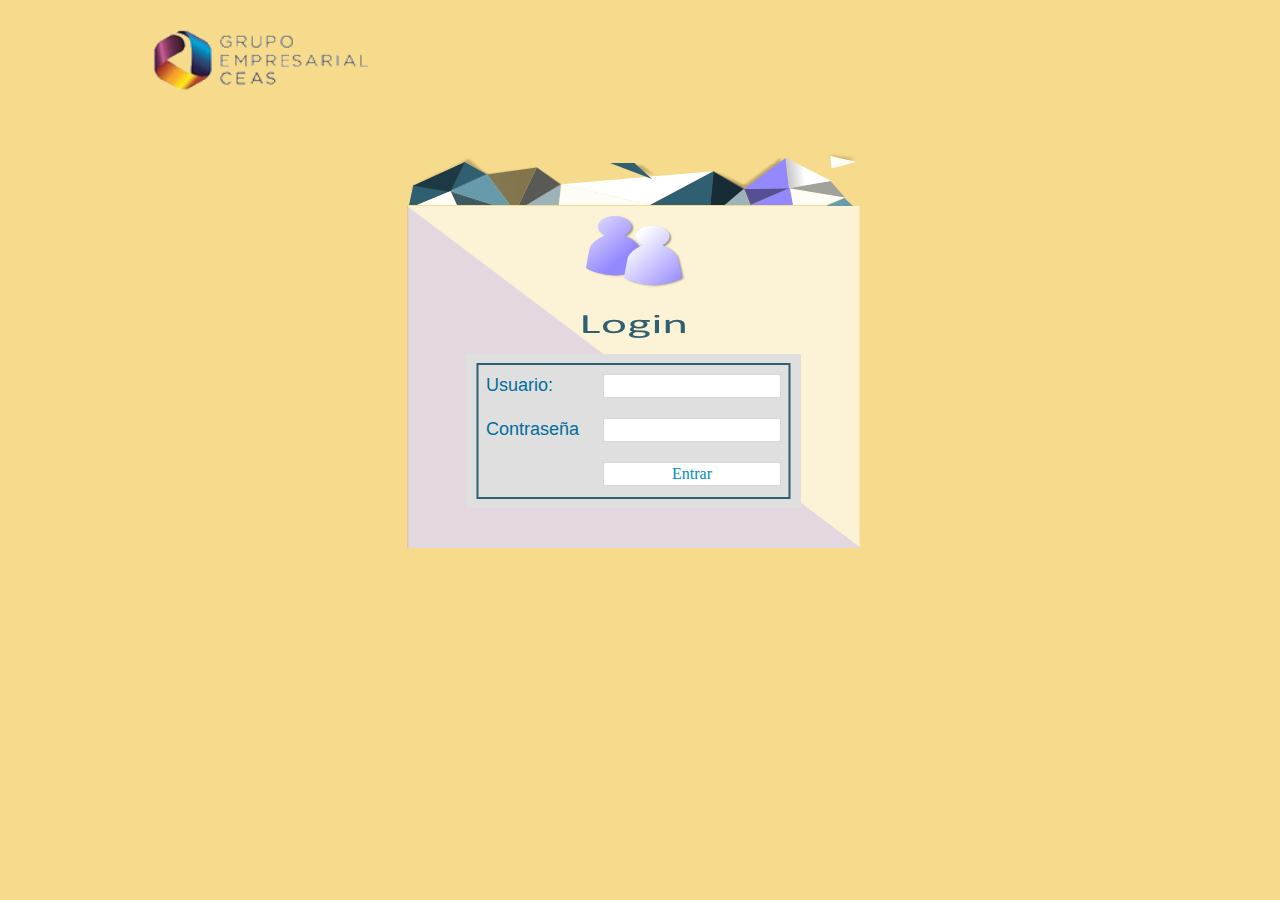
==== login.html @ 76015386 "diseño pagina login" ====
﻿<!DOCTYPE html>
<html lang="en">
  <head>
    <meta charset="UTF-8">
    <title>CEAS1 - Login</title>
    <meta name="generator" content="Serif WebPlus X8">
    <meta name="viewport" content="width=1024">
    <link rel="stylesheet" type="text/css" href="wpscripts/wpstyles.css">
    <style type="text/css">
      .OBJ-1 { margin:0;background:transparent url('wpimages/wp2d090a74.png') no-repeat left top; }
      .P-1 { text-align:center;line-height:1px;font-family:"Tahoma", sans-serif;font-style:normal;font-weight:700;color:#000000;background-color:transparent;font-variant:normal;font-size:18.0px;vertical-align:0; }
      .C-1 { line-height:22.00px;font-family:"Tahoma", sans-serif;font-style:normal;font-weight:700;color:#000000;background-color:transparent;text-decoration:none;font-variant:normal;font-size:18.0px;vertical-align:0; }
      .C-2 { line-height:23.00px;font-family:"Trebuchet MS", sans-serif;font-style:normal;font-weight:normal;color:#006e9c;background-color:transparent;text-decoration:none;font-variant:normal;font-size:18.0px;vertical-align:0; }
      .OBJ-2 { border:1px solid #d7d7d7;border-radius:2px / 2px;background-color:#ffffff;background:#ffffff;font-family:Trebuchet MS;font-size:16px;color:#626262;text-decoration:none;font-style:normal;font-variant:normal;font-weight:Normal;text-align:left; }
      .OBJ-3 { border:1px solid #d7d7d7;border-radius:2px / 2px;background-color:#ffffff;background:#ffffff;font-family:Trebuchet MS;font-size:16px;color:#008cb6;text-decoration:none;font-style:normal;font-variant:normal;font-weight:Normal;text-align:center; }
    </style>
    <script type="text/javascript" src="wpscripts/jquery.js"></script>
    <script type="text/javascript" src="wpscripts/jquery.validate.min.js"></script>
    <script type="text/javascript">
      $(document).ready(function() {
      $("#form_13").validate({ onkeyup: false, showErrors: function(errorMap, errorList) { if (errorList.length) alert(errorList[0].message); }, onclick: false, rules: { 'user': { email: true }  }, onfocusout: false, messages: { 'user': {  }  } });
      });
    </script>
  </head>
  <body style="height:768px;background:#f7db8c;">
    <div id="divMain" style="background:transparent;margin-left:auto;margin-right:auto;position:relative;width:1024px;height:768px;">
      <img alt="" src="wpimages/wp377816b6_06.png" style="position:absolute;left:11px;top:13px;width:240px;height:86px;">
      <img src="wpimages/wp209b7f12_06.png" alt="" width="454" height="342" style="position:absolute;left:279px;top:206px;width:454px;height:342px;">
      <img src="wpimages/wp5500e3e1_06.png" alt="" width="33" height="18" style="position:absolute;left:698px;top:152px;width:33px;height:18px;">
      <img alt="" src="wpimages/wp746d97ef_06.png" style="position:absolute;left:279px;top:155px;width:86px;height:36px;">
      <img alt="" src="wpimages/wp7adc63d2_06.png" style="position:absolute;left:493px;top:162px;width:37px;height:16px;">
      <img src="wpimages/wpa97e377c_06.png" alt="" width="75" height="51" style="position:absolute;left:582px;top:154px;width:75px;height:51px;">
      <img src="wpimages/wpbda405e7_06.png" alt="" width="56" height="24" style="position:absolute;left:661px;top:181px;width:56px;height:24px;">
      <img alt="" src="wpimages/wpb3af79e1_06.png" style="position:absolute;left:698px;top:198px;width:27px;height:8px;">
      <img alt="" src="wpimages/wp253e9164_06.png" style="position:absolute;left:658px;top:158px;width:45px;height:30px;">
      <img src="wpimages/wp0c3e2f23_06.png" alt="" width="49" height="17" style="position:absolute;left:616px;top:188px;width:49px;height:17px;">
      <img alt="" src="wpimages/wpb3b032c5_06.png" style="position:absolute;left:616px;top:158px;width:45px;height:31px;">
      <img alt="" src="wpimages/wp84d599e1_06.png" style="position:absolute;left:597px;top:189px;width:25px;height:16px;">
      <img src="wpimages/wp8a1a935e_06.png" alt="" width="111" height="43" style="position:absolute;left:322px;top:162px;width:111px;height:43px;">
      <img alt="" src="wpimages/wp63842c9d_06.png" style="position:absolute;left:281px;top:185px;width:42px;height:20px;">
      <img alt="" src="wpimages/wp5218845e_06.png" style="position:absolute;left:285px;top:162px;width:52px;height:30px;">
      <img alt="" src="wpimages/wpb23d61a8_06.png" style="position:absolute;left:289px;top:191px;width:40px;height:14px;">
      <img src="wpimages/wp6b05191e_06.png" alt="" width="155" height="34" style="position:absolute;left:431px;top:171px;width:155px;height:34px;">
      <img alt="" src="wpimages/wp64760ff6_06.png" style="position:absolute;left:482px;top:163px;width:42px;height:16px;">
      <form id="form_13" method="post" target="_self" class="OBJ-1" style="position:absolute;left:338px;top:354px;width:335px;height:154px;">
        <div style="position:absolute;left:20px;top:20px;width:295px;height:22px;overflow:hidden;">
          <p class="Body P-1"><span class="C-1"><br></span></p>
        </div>
        <div style="position:absolute;left:20px;top:20px;width:97px;height:23px;overflow:hidden;">
          <p class="Body"><label for="user" class="C-2">Usuario:</label></p>
        </div>
        <input id="user" name="user" class="OBJ-2" maxlength="32" style="position:absolute;left:137px;top:20px;width:176px;height:22px;">
        <div style="position:absolute;left:20px;top:64px;width:97px;height:23px;overflow:hidden;">
          <p class="Body"><label for="password" class="C-2">Contraseña</label></p>
        </div>
        <input id="password" name="password" class="OBJ-2" maxlength="32" type="password" style="position:absolute;left:137px;top:64px;width:176px;height:22px;">
        <input name="Submit" class="OBJ-3" type="submit" value="Entrar" style="position:absolute;left:137px;top:108px;width:176px;height:22px;">
      </form>
      <img alt="" src="wpimages/wp28b56133_06.png" style="position:absolute;left:458px;top:215px;width:100px;height:73px;">
      <img alt="Login" src="wpimages/wp62f31f69_06.png" style="position:absolute;left:451px;top:305px;width:110px;height:36px;">
    </div>
  </body>
</html>
---- wpscripts/wpstyles.css ----
﻿body {margin:0;padding:0;word-wrap:break-word;}
img {border:none;}
input {border:1px solid black;border-radius:2px;padding:0;}
input[type=image] { border: none; }
textarea {border:1px solid black;padding:0;}
* {box-sizing:content-box;-moz-box-sizing:content-box;-webkit-box-sizing:content-box;-ms-box-sizing:content-box;}
a:link {color:#ffffff;text-decoration:none;}
a:active {color:#ffffff;text-decoration:none;}
a:hover {color:#ffffff;text-decoration:none;}
a:visited {color:#ffffff;text-decoration:none;}
.DefaultParagraph { text-align:left;margin:0px;text-indent:0.0px;line-height:1px;font-family:"Verdana", sans-serif;font-style:normal;font-weight:normal;color:#000000;background-color:transparent;font-variant:normal;font-size:16.0px;vertical-align:0; }
.Artistic-Body { text-align:left;margin:0px;text-indent:0.0px;line-height:1px;font-family:"Verdana", sans-serif;font-style:normal;font-weight:normal;color:#000000;background-color:transparent;font-variant:normal;font-size:16.0px;vertical-align:0; }
.Body { text-align:left;margin:0px 0px 12px;text-indent:0.0px;line-height:1px;font-family:"Verdana", sans-serif;font-style:normal;font-weight:normal;color:#000000;background-color:transparent;font-variant:normal;font-size:16.0px;vertical-align:0; }
.Normal { text-align:left;margin:0px;text-indent:0.0px;line-height:1px;font-family:"Verdana", sans-serif;font-style:normal;font-weight:normal;color:#000000;background-color:transparent;font-variant:normal;font-size:16.0px;vertical-align:0; }
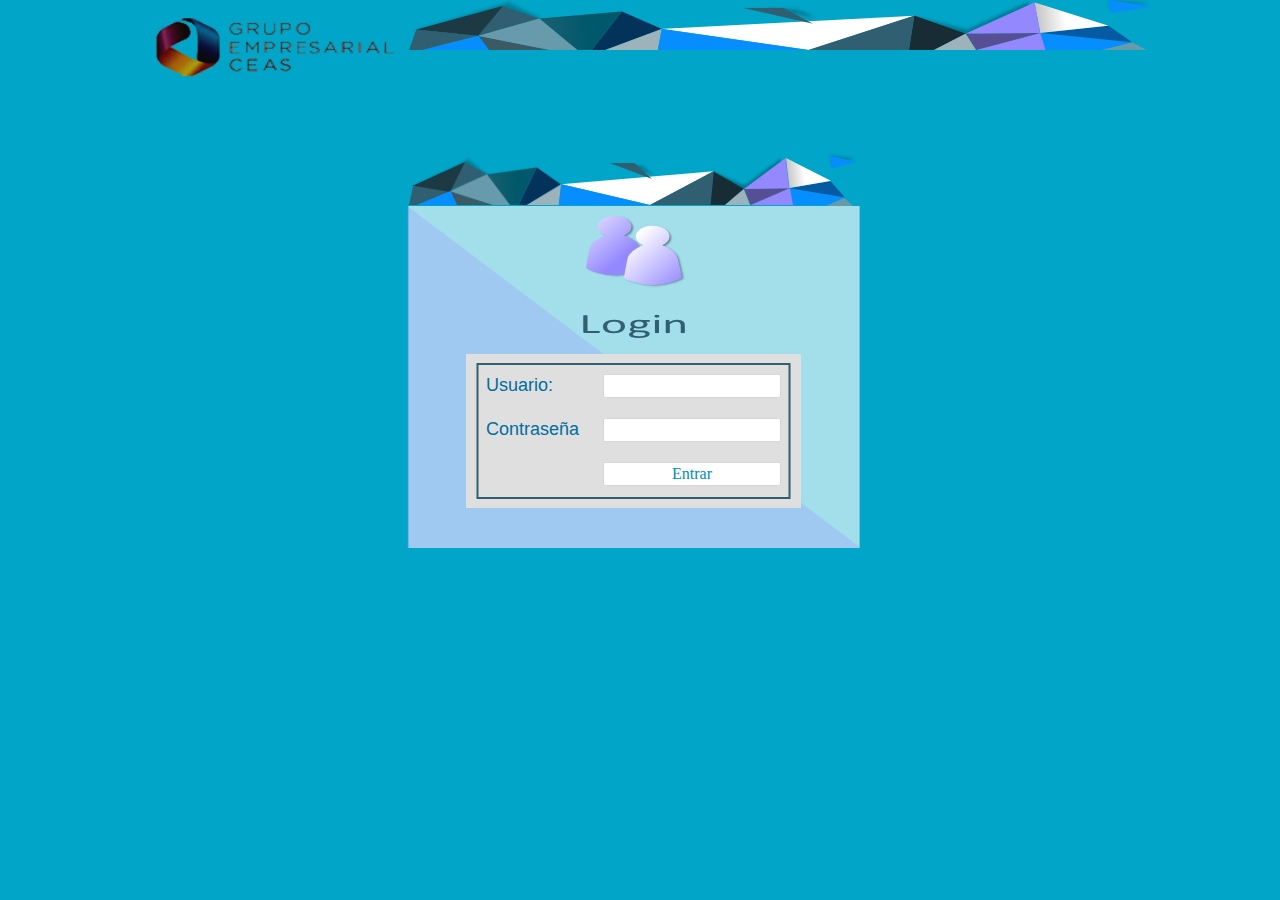
==== commit 57e6c328: "Subo Info" ====
--- a/login.html
+++ b/login.html
@@ -22,25 +22,26 @@
       });
     </script>
   </head>
-  <body style="height:768px;background:#f7db8c;">
+  <body style="height:768px;background:#00a5c8;">
     <div id="divMain" style="background:transparent;margin-left:auto;margin-right:auto;position:relative;width:1024px;height:768px;">
-      <img alt="" src="wpimages/wp377816b6_06.png" style="position:absolute;left:11px;top:13px;width:240px;height:86px;">
+      <img alt="" src="wpimages/wp38558208_06.png" style="position:absolute;left:11px;top:0px;width:267px;height:86px;">
+      <img src="wpimages/wp5078ac18_06.png" alt="" width="745" height="50" style="position:absolute;left:279px;top:0px;width:745px;height:50px;">
       <img src="wpimages/wp209b7f12_06.png" alt="" width="454" height="342" style="position:absolute;left:279px;top:206px;width:454px;height:342px;">
-      <img src="wpimages/wp5500e3e1_06.png" alt="" width="33" height="18" style="position:absolute;left:698px;top:152px;width:33px;height:18px;">
+      <img src="wpimages/wp70bff00b_06.png" alt="" width="33" height="18" style="position:absolute;left:698px;top:152px;width:33px;height:18px;">
       <img alt="" src="wpimages/wp746d97ef_06.png" style="position:absolute;left:279px;top:155px;width:86px;height:36px;">
       <img alt="" src="wpimages/wp7adc63d2_06.png" style="position:absolute;left:493px;top:162px;width:37px;height:16px;">
       <img src="wpimages/wpa97e377c_06.png" alt="" width="75" height="51" style="position:absolute;left:582px;top:154px;width:75px;height:51px;">
-      <img src="wpimages/wpbda405e7_06.png" alt="" width="56" height="24" style="position:absolute;left:661px;top:181px;width:56px;height:24px;">
+      <img src="wpimages/wpf0827f49_06.png" alt="" width="56" height="24" style="position:absolute;left:661px;top:181px;width:56px;height:24px;">
       <img alt="" src="wpimages/wpb3af79e1_06.png" style="position:absolute;left:698px;top:198px;width:27px;height:8px;">
       <img alt="" src="wpimages/wp253e9164_06.png" style="position:absolute;left:658px;top:158px;width:45px;height:30px;">
       <img src="wpimages/wp0c3e2f23_06.png" alt="" width="49" height="17" style="position:absolute;left:616px;top:188px;width:49px;height:17px;">
       <img alt="" src="wpimages/wpb3b032c5_06.png" style="position:absolute;left:616px;top:158px;width:45px;height:31px;">
       <img alt="" src="wpimages/wp84d599e1_06.png" style="position:absolute;left:597px;top:189px;width:25px;height:16px;">
-      <img src="wpimages/wp8a1a935e_06.png" alt="" width="111" height="43" style="position:absolute;left:322px;top:162px;width:111px;height:43px;">
+      <img src="wpimages/wpf5299f79_06.png" alt="" width="111" height="43" style="position:absolute;left:322px;top:162px;width:111px;height:43px;">
       <img alt="" src="wpimages/wp63842c9d_06.png" style="position:absolute;left:281px;top:185px;width:42px;height:20px;">
       <img alt="" src="wpimages/wp5218845e_06.png" style="position:absolute;left:285px;top:162px;width:52px;height:30px;">
-      <img alt="" src="wpimages/wpb23d61a8_06.png" style="position:absolute;left:289px;top:191px;width:40px;height:14px;">
-      <img src="wpimages/wp6b05191e_06.png" alt="" width="155" height="34" style="position:absolute;left:431px;top:171px;width:155px;height:34px;">
+      <img alt="" src="wpimages/wp2ef1b10d_06.png" style="position:absolute;left:289px;top:191px;width:40px;height:14px;">
+      <img src="wpimages/wp98a947fc_06.png" alt="" width="155" height="34" style="position:absolute;left:431px;top:171px;width:155px;height:34px;">
       <img alt="" src="wpimages/wp64760ff6_06.png" style="position:absolute;left:482px;top:163px;width:42px;height:16px;">
       <form id="form_13" method="post" target="_self" class="OBJ-1" style="position:absolute;left:338px;top:354px;width:335px;height:154px;">
         <div style="position:absolute;left:20px;top:20px;width:295px;height:22px;overflow:hidden;">
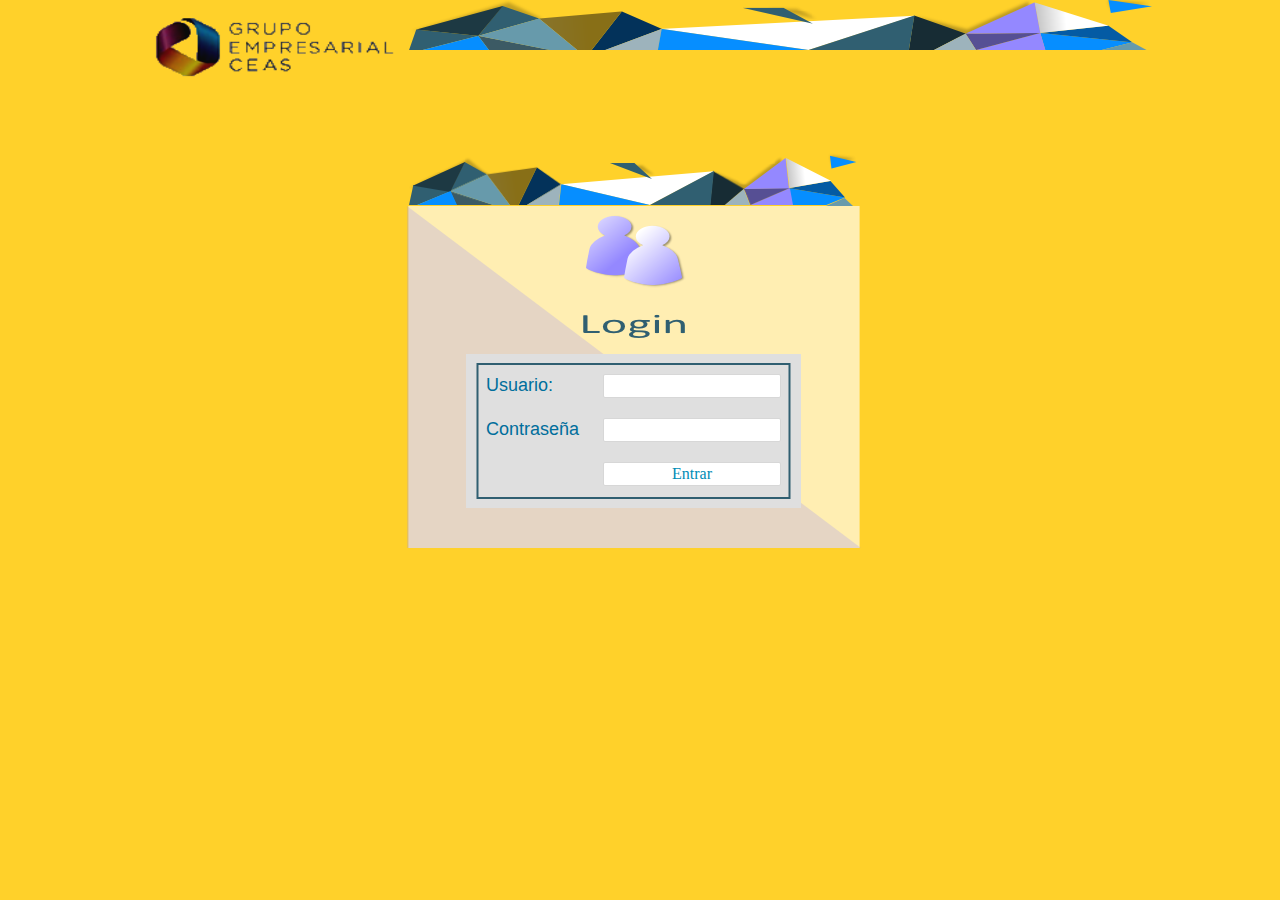
==== commit 67f92dcb: "amarillo" ====
--- a/login.html
+++ b/login.html
@@ -22,10 +22,10 @@
       });
     </script>
   </head>
-  <body style="height:768px;background:#00a5c8;">
+  <body style="height:768px;background:#ffd12a;">
     <div id="divMain" style="background:transparent;margin-left:auto;margin-right:auto;position:relative;width:1024px;height:768px;">
       <img alt="" src="wpimages/wp38558208_06.png" style="position:absolute;left:11px;top:0px;width:267px;height:86px;">
-      <img src="wpimages/wp5078ac18_06.png" alt="" width="745" height="50" style="position:absolute;left:279px;top:0px;width:745px;height:50px;">
+      <img src="wpimages/wp59e658af_06.png" alt="" width="745" height="50" style="position:absolute;left:279px;top:0px;width:745px;height:50px;">
       <img src="wpimages/wp209b7f12_06.png" alt="" width="454" height="342" style="position:absolute;left:279px;top:206px;width:454px;height:342px;">
       <img src="wpimages/wp70bff00b_06.png" alt="" width="33" height="18" style="position:absolute;left:698px;top:152px;width:33px;height:18px;">
       <img alt="" src="wpimages/wp746d97ef_06.png" style="position:absolute;left:279px;top:155px;width:86px;height:36px;">
@@ -37,7 +37,7 @@
       <img src="wpimages/wp0c3e2f23_06.png" alt="" width="49" height="17" style="position:absolute;left:616px;top:188px;width:49px;height:17px;">
       <img alt="" src="wpimages/wpb3b032c5_06.png" style="position:absolute;left:616px;top:158px;width:45px;height:31px;">
       <img alt="" src="wpimages/wp84d599e1_06.png" style="position:absolute;left:597px;top:189px;width:25px;height:16px;">
-      <img src="wpimages/wpf5299f79_06.png" alt="" width="111" height="43" style="position:absolute;left:322px;top:162px;width:111px;height:43px;">
+      <img src="wpimages/wp8de12230_06.png" alt="" width="111" height="43" style="position:absolute;left:322px;top:162px;width:111px;height:43px;">
       <img alt="" src="wpimages/wp63842c9d_06.png" style="position:absolute;left:281px;top:185px;width:42px;height:20px;">
       <img alt="" src="wpimages/wp5218845e_06.png" style="position:absolute;left:285px;top:162px;width:52px;height:30px;">
       <img alt="" src="wpimages/wp2ef1b10d_06.png" style="position:absolute;left:289px;top:191px;width:40px;height:14px;">
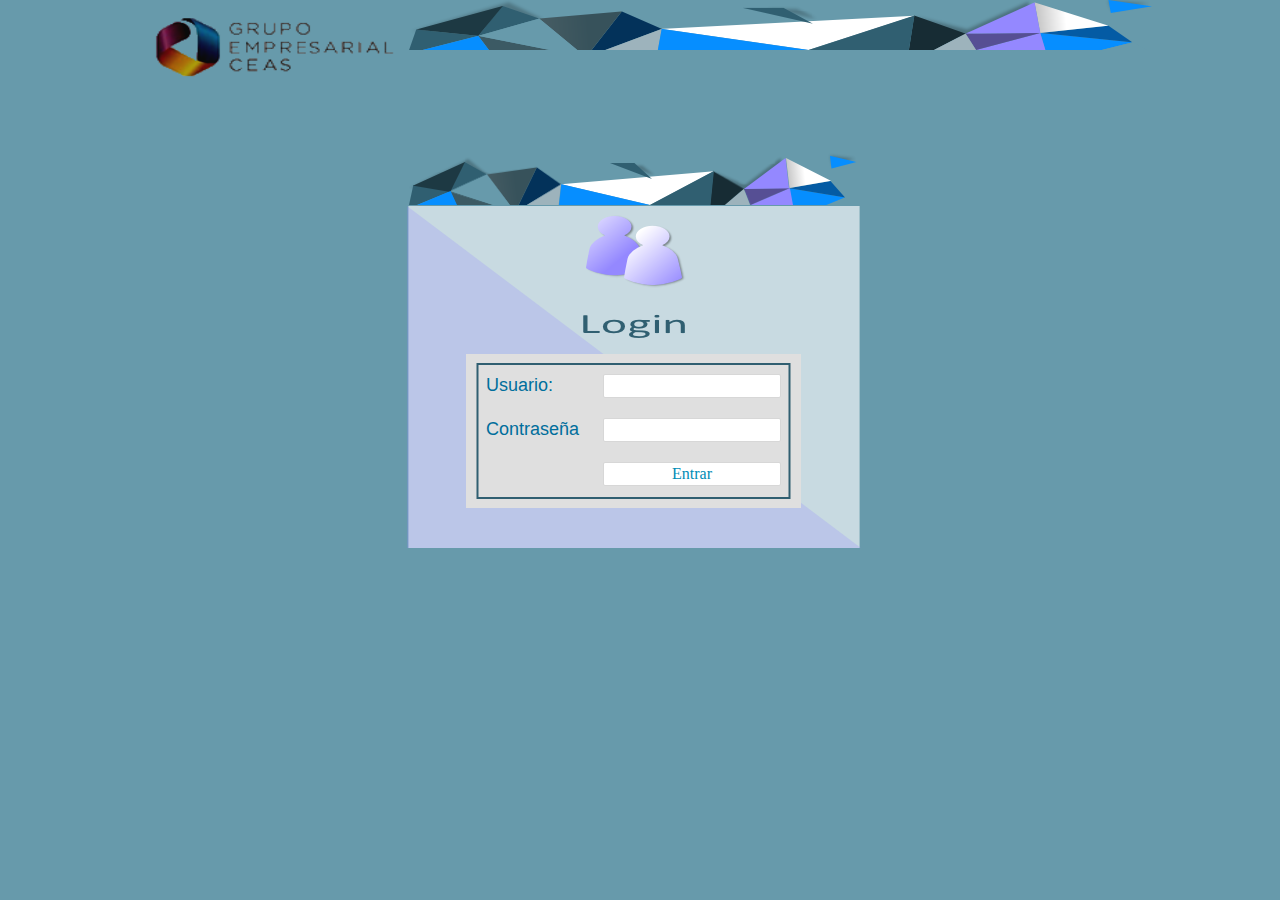
==== commit 8004c03d: "windows" ====
--- a/login.html
+++ b/login.html
@@ -22,10 +22,10 @@
       });
     </script>
   </head>
-  <body style="height:768px;background:#ffd12a;">
+  <body style="height:768px;background:#679aab;">
     <div id="divMain" style="background:transparent;margin-left:auto;margin-right:auto;position:relative;width:1024px;height:768px;">
       <img alt="" src="wpimages/wp38558208_06.png" style="position:absolute;left:11px;top:0px;width:267px;height:86px;">
-      <img src="wpimages/wp59e658af_06.png" alt="" width="745" height="50" style="position:absolute;left:279px;top:0px;width:745px;height:50px;">
+      <img src="wpimages/wpdee062a9_06.png" alt="" width="745" height="50" style="position:absolute;left:279px;top:0px;width:745px;height:50px;">
       <img src="wpimages/wp209b7f12_06.png" alt="" width="454" height="342" style="position:absolute;left:279px;top:206px;width:454px;height:342px;">
       <img src="wpimages/wp70bff00b_06.png" alt="" width="33" height="18" style="position:absolute;left:698px;top:152px;width:33px;height:18px;">
       <img alt="" src="wpimages/wp746d97ef_06.png" style="position:absolute;left:279px;top:155px;width:86px;height:36px;">
@@ -37,7 +37,7 @@
       <img src="wpimages/wp0c3e2f23_06.png" alt="" width="49" height="17" style="position:absolute;left:616px;top:188px;width:49px;height:17px;">
       <img alt="" src="wpimages/wpb3b032c5_06.png" style="position:absolute;left:616px;top:158px;width:45px;height:31px;">
       <img alt="" src="wpimages/wp84d599e1_06.png" style="position:absolute;left:597px;top:189px;width:25px;height:16px;">
-      <img src="wpimages/wp8de12230_06.png" alt="" width="111" height="43" style="position:absolute;left:322px;top:162px;width:111px;height:43px;">
+      <img src="wpimages/wp9dfe561c_06.png" alt="" width="111" height="43" style="position:absolute;left:322px;top:162px;width:111px;height:43px;">
       <img alt="" src="wpimages/wp63842c9d_06.png" style="position:absolute;left:281px;top:185px;width:42px;height:20px;">
       <img alt="" src="wpimages/wp5218845e_06.png" style="position:absolute;left:285px;top:162px;width:52px;height:30px;">
       <img alt="" src="wpimages/wp2ef1b10d_06.png" style="position:absolute;left:289px;top:191px;width:40px;height:14px;">
